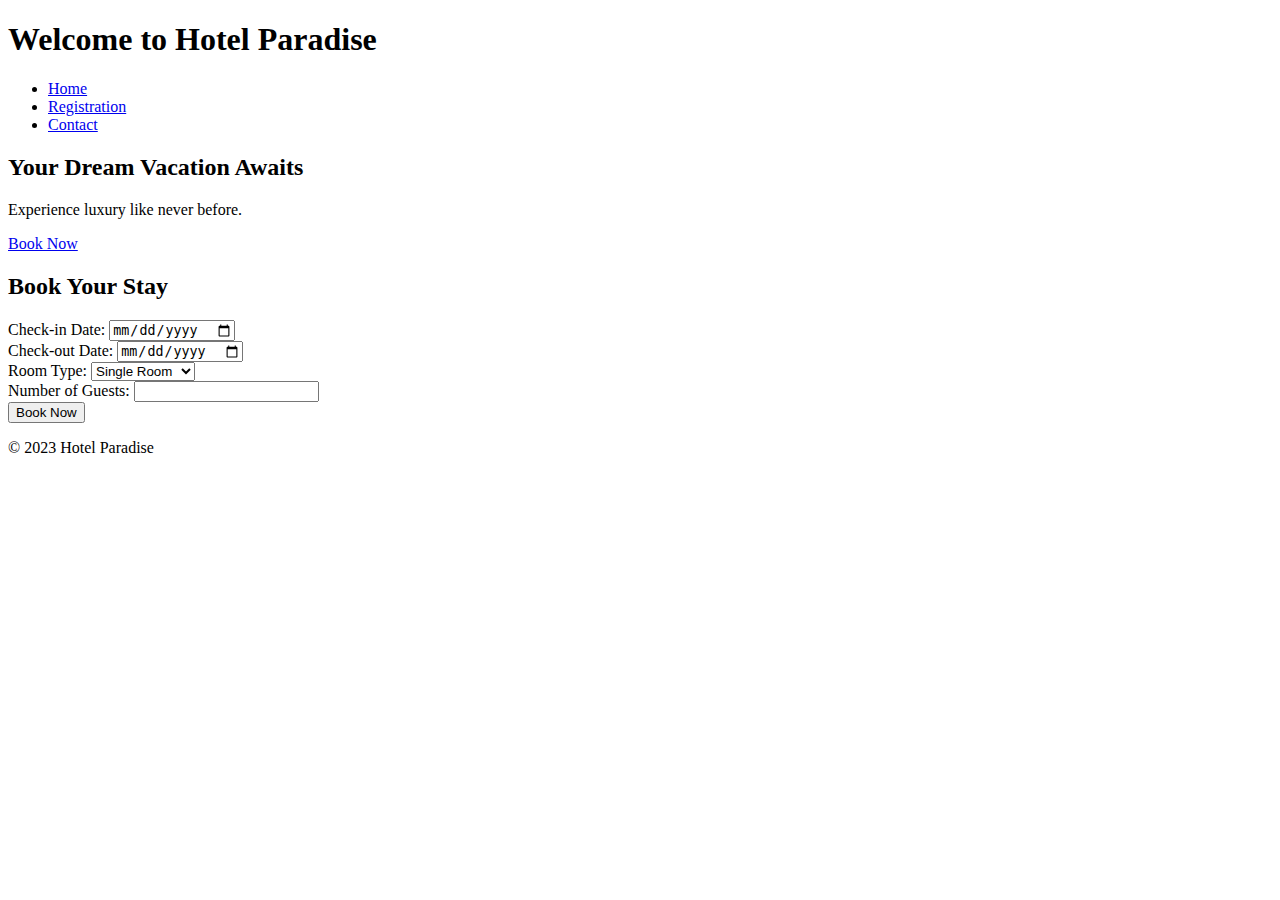
==== index.html @ 428508cd "basic structure created" ====
<!DOCTYPE html>
<html lang="en">
<head>
    <meta charset="UTF-8">
    <meta name="viewport" content="width=device-width, initial-scale=1.0">
    <link rel="stylesheet" href="style.css">
    <title>Hotel Paradise</title>
</head>
<body>
    <header>
        <h1>Welcome to Hotel Paradise</h1>
        <nav>
            <ul>
                <li><a href="index.html">Home</a></li>
                <li><a href="registration.html">Registration</a></li>
                <li><a href="contact.html">Contact</a></li>
            </ul>
        </nav>
    </header>
    <section class="hero">
        <h2>Your Dream Vacation Awaits</h2>
        <p>Experience luxury like never before.</p>
        <a href="registration.html" class="btn">Book Now</a>
    </section>
    
    <!-- More content for the home page -->
    <section class="booking-form-container">
        <div class="booking-form">
            <h2>Book Your Stay</h2>
            <form action="#" method="post">
                <div class="input-group">
                    <label for="check-in">Check-in Date:</label>
                    <input type="date" id="check-in" name="check-in" required>
                </div>
                <div class="input-group">
                    <label for="check-out">Check-out Date:</label>
                    <input type="date" id="check-out" name="check-out" required>
                </div>
                <div class="input-group">
                    <label for="room-type">Room Type:</label>
                    <select id="room-type" name="room-type">
                        <option value="single">Single Room</option>
                        <option value="double">Double Room</option>
                        <option value="suite">Suite</option>
                    </select>
                </div>
                <div class="input-group">
                    <label for="guests">Number of Guests:</label>
                    <input type="number" id="guests" name="guests" min="1" required>
                </div>
                <button type="submit">Book Now</button>
            </form>
        </div>
    </section>
    <footer>
        <p>&copy; 2023 Hotel Paradise</p>
    </footer>
</body>
</html>
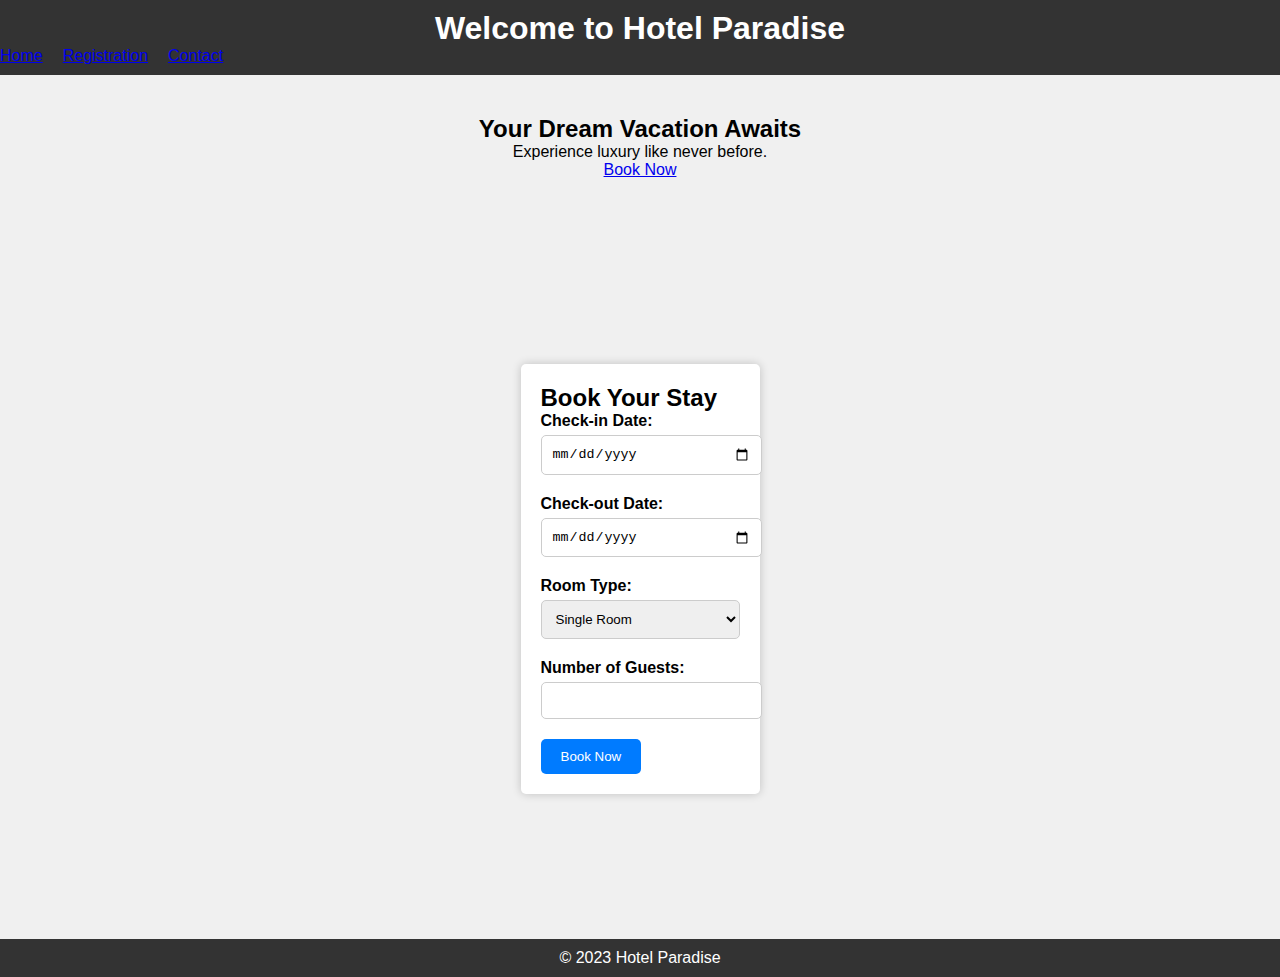
==== commit 0beb8138: "bbasic css created" ====
--- a/index.html
+++ b/index.html
@@ -3,7 +3,7 @@
 <head>
     <meta charset="UTF-8">
     <meta name="viewport" content="width=device-width, initial-scale=1.0">
-    <link rel="stylesheet" href="style.css">
+    <link rel="stylesheet" href="css/index.css">
     <title>Hotel Paradise</title>
 </head>
 <body>
--- a/css/index.css
+++ b/css/index.css
@@ -0,0 +1,223 @@
+html, body, h1, h2, p, ul, li {
+    margin: 0;
+    padding: 0;
+}
+
+/* Basic styling */
+body {
+    font-family: Arial, sans-serif;
+    background-color: #f0f0f0;
+    
+}
+
+header {
+    background-color: #333;
+    color: #fff;
+    padding: 10px 0;
+    text-align: center;
+}
+
+nav ul {
+    display: flex;
+    list-style: none;
+}
+
+nav ul li {
+    margin-right: 20px;
+}
+
+.hero {
+    display: grid;
+    place-items: center;
+    text-align: center;
+    padding: 40px;
+}
+.registration-container {
+    width: 100%;
+    max-width: 400px;
+    padding: 20px;
+    background-color: #fff;
+    border-radius: 5px;
+    box-shadow: 0 0 10px rgba(0, 0, 0, 0.2);
+}
+.registration-form {
+    display: grid;
+    grid-gap: 20px;
+}
+.input-group {
+    display: flex;
+    flex-direction: column;
+}
+button[type="submit"] {
+    background-color: #007BFF;
+    color: #fff;
+    padding: 10px 20px;
+    border: none;
+    border-radius: 5px;
+    cursor: pointer;
+}
+
+/* Style the button on hover */
+button[type="submit"]:hover {
+    background-color: #0056b3;
+}
+/* Style labels */
+label {
+    font-weight: bold;
+    margin-bottom: 5px;
+}
+
+/* Style input fields and select */
+input[type="text"],
+input[type="email"],
+input[type="password"],
+select {
+    padding: 10px;
+    border: 1px solid #ccc;
+    border-radius: 5px;
+}
+.contact-info {
+    flex: 1;
+    background-color: #fff;
+    padding: 20px;
+    border-radius: 5px;
+    box-shadow: 0 0 10px rgba(0, 0, 0, 0.2);
+    margin-right: 20px;
+}
+.contact-form {
+    flex: 1;
+    background-color: #fff;
+    padding: 20px;
+    border-radius: 5px;
+    box-shadow: 0 0 10px rgba(0, 0, 0, 0.2);
+}
+.booking-form-container {
+    display: flex;
+    justify-content: center;
+    align-items: center;
+    height: 80vh;
+}
+
+.booking-form {
+    background-color: #fff;
+    padding: 20px;
+    border-radius: 5px;
+    box-shadow: 0 0 10px rgba(0, 0, 0, 0.2);
+}
+
+/* Style the form elements */
+.input-group {
+    margin-bottom: 20px;
+}
+
+label {
+    display: block;
+    margin-bottom: 5px;
+}
+
+input[type="text"],
+input[type="date"],
+select,
+input[type="number"] {
+    width: 100%;
+    padding: 10px;
+    border: 1px solid #ccc;
+    border-radius: 5px;
+}
+
+button[type="submit"] {
+    background-color: #007BFF;
+    color: #fff;
+    padding: 10px 20px;
+    border: none;
+    border-radius: 5px;
+    cursor: pointer;
+}
+
+/* Style the button on hover */
+button[type="submit"]:hover {
+    background-color: #0056b3;
+}
+
+footer {
+    background-color: #333;
+    color: #fff;
+    text-align: center;
+    padding: 10px 0;
+}
+
+
+footer {
+    background-color: #333;
+    color: #fff;
+    text-align: center;
+    padding: 10px 0;
+}
+
+/* Media queries for responsiveness */
+
+@media screen and (max-width: 768px) {
+    nav ul {
+        flex-direction: column;
+        text-align: center;
+    }
+
+    nav ul li {
+        margin-right: 0;
+        margin-bottom: 10px;
+    }
+
+    .hero {
+        padding: 20px;
+    }
+
+    .registration-form {
+        height: auto;
+    }
+
+    .contact-container {
+        flex-direction: column;
+        align-items: center;
+    }
+
+    .contact-info,
+    .contact-form {
+        width: 100%;
+        margin: 0 0 20px;
+    }
+}
+
+@media screen and (max-width: 768px) {
+    .booking-form-container {
+        height: auto;
+    }
+
+    .booking-form {
+        width: 90%;
+        max-width: 400px;
+    }
+}
+.contact-container {
+    display: flex;
+    flex-wrap: wrap;
+    justify-content: space-between;
+    padding: 40px;
+}
+
+.contact-info {
+    flex: 1;
+    background-color: #fff;
+    padding: 20px;
+    border-radius: 5px;
+    box-shadow: 0 0 10px rgba(0, 0, 0, 0.2);
+    margin-right: 20px;
+}
+
+.contact-form {
+    flex: 1;
+    background-color: #fff;
+    padding: 20px;
+    border-radius: 5px;
+    box-shadow: 0 0 10px rgba(0, 0, 0, 0.2);
+}
+
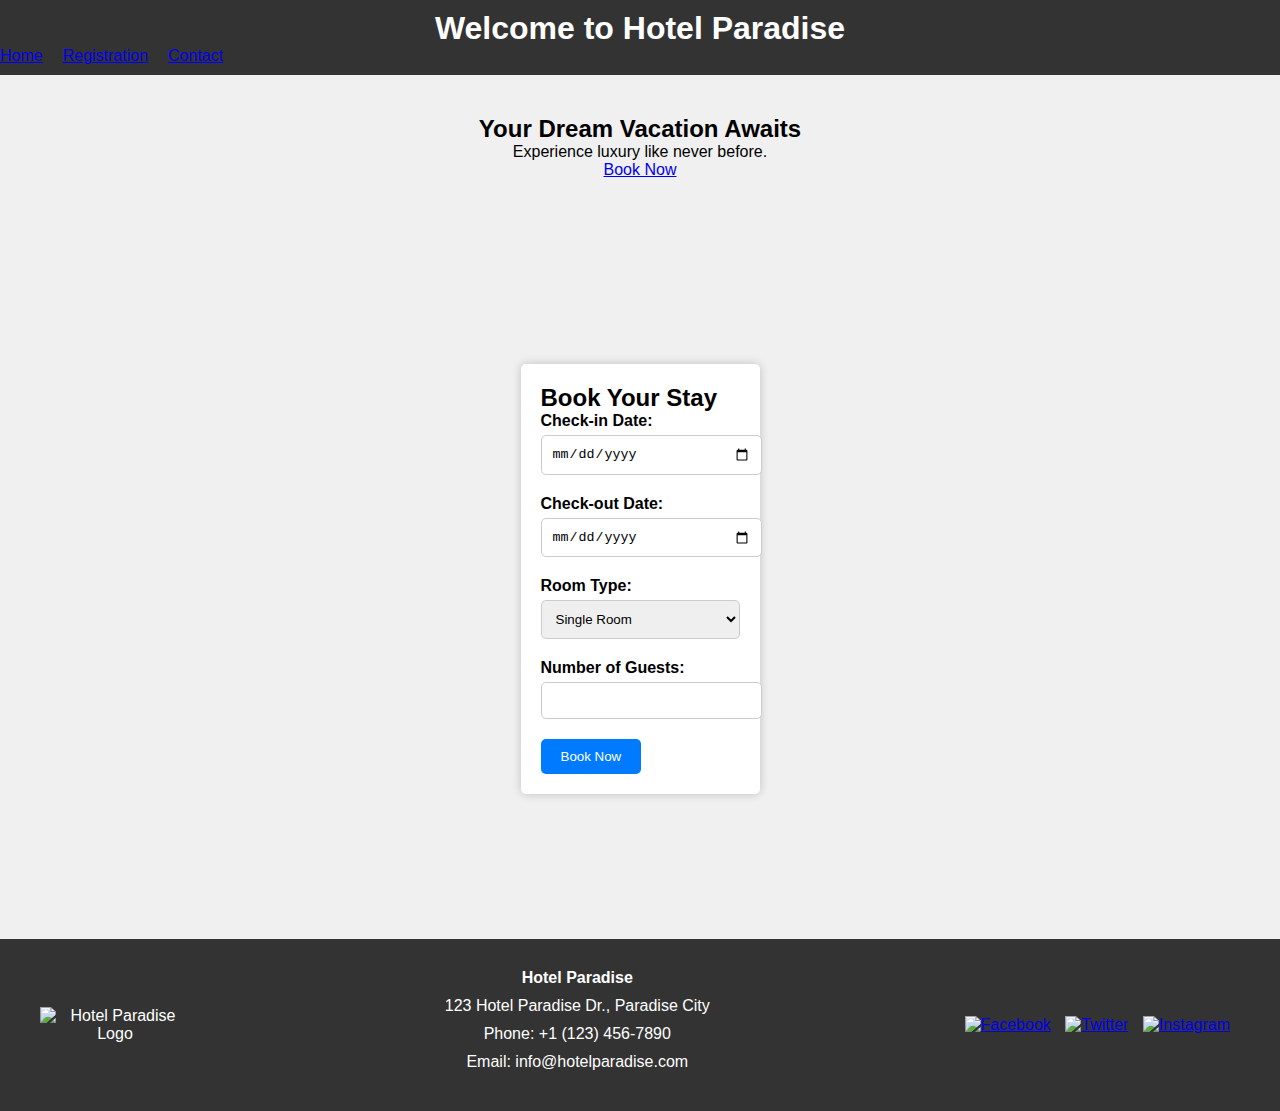
==== commit 16343d06: "basic css added" ====
--- a/index.html
+++ b/index.html
@@ -1,13 +1,15 @@
 <!DOCTYPE html>
 <html lang="en">
+
 <head>
     <meta charset="UTF-8">
     <meta name="viewport" content="width=device-width, initial-scale=1.0">
     <link rel="stylesheet" href="css/index.css">
     <title>Hotel Paradise</title>
 </head>
+
 <body>
-    <header>
+    <header class="header">
         <h1>Welcome to Hotel Paradise</h1>
         <nav>
             <ul>
@@ -22,7 +24,7 @@
         <p>Experience luxury like never before.</p>
         <a href="registration.html" class="btn">Book Now</a>
     </section>
-    
+
     <!-- More content for the home page -->
     <section class="booking-form-container">
         <div class="booking-form">
@@ -52,8 +54,24 @@
             </form>
         </div>
     </section>
-    <footer>
-        <p>&copy; 2023 Hotel Paradise</p>
+    <footer class="hotel-footer">
+        <div class="footer-container">
+            <div class="footer-logo">
+                <img src="hotel-logo.png" alt="Hotel Paradise Logo">
+            </div>
+            <div class="footer-info">
+                <p><strong>Hotel Paradise</strong></p>
+                <p>123 Hotel Paradise Dr., Paradise City</p>
+                <p>Phone: +1 (123) 456-7890</p>
+                <p>Email: info@hotelparadise.com</p>
+            </div>
+            <div class="social-media">
+                <a href="#"><img src="facebook-icon.png" alt="Facebook"></a>
+                <a href="#"><img src="twitter-icon.png" alt="Twitter"></a>
+                <a href="#"><img src="instagram-icon.png" alt="Instagram"></a>
+            </div>
+        </div>
     </footer>
 </body>
+
 </html>--- a/css/index.css
+++ b/css/index.css
@@ -12,9 +12,10 @@
 
 header {
     background-color: #333;
-    color: #fff;
+   color: #fff;
     padding: 10px 0;
     text-align: center;
+    
 }
 
 nav ul {
@@ -139,6 +140,9 @@
     background-color: #0056b3;
 }
 
+
+
+
 footer {
     background-color: #333;
     color: #fff;
@@ -146,14 +150,32 @@
     padding: 10px 0;
 }
 
-
-footer {
+.hotel-footer {
     background-color: #333;
     color: #fff;
-    text-align: center;
-    padding: 10px 0;
-}
-
+}
+
+.footer-container {
+    display: flex;
+    justify-content: space-between;
+    align-items: center;
+    max-width: 1200px;
+    margin: 0 auto;
+    padding: 20px;
+}
+
+.footer-logo img {
+    max-width: 150px;
+    height: auto;
+}
+
+.footer-info p {
+    margin-bottom: 10px;
+}
+.social-media a {
+    display: inline-block;
+    margin-right: 10px;
+}
 /* Media queries for responsiveness */
 
 @media screen and (max-width: 768px) {
@@ -221,3 +243,23 @@
     box-shadow: 0 0 10px rgba(0, 0, 0, 0.2);
 }
 
+
+@media screen and (max-width: 768px) {
+    .footer-container {
+        flex-direction: column;
+        text-align: center;
+    }
+
+    .footer-info {
+        margin-top: 20px;
+    }
+
+    .social-media {
+        margin-top: 20px;
+    }
+
+    .social-media a {
+        margin-right: 0;
+        margin-bottom: 10px;
+    }
+}
